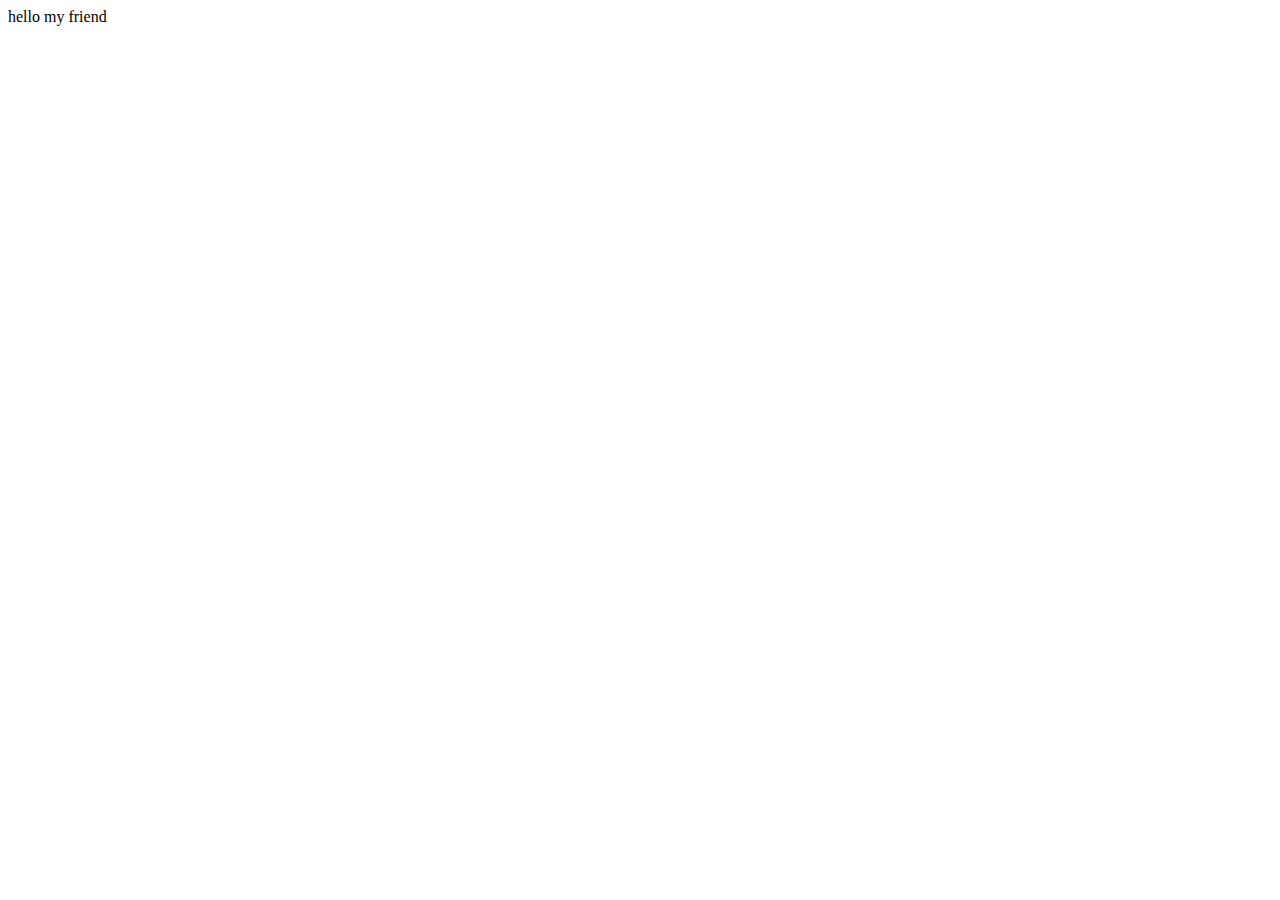
==== test.html @ 61c243be "hi" ====
<!DOCTYPE html>
<html lang="en">
<head>
    <meta charset="UTF-8">
    <meta http-equiv="X-UA-Compatible" content="IE=edge">
    <meta name="viewport" content="width=device-width, initial-scale=1.0">
    <title>Test</title>
</head>
<body>
    hello my friend 
</body>
</html>
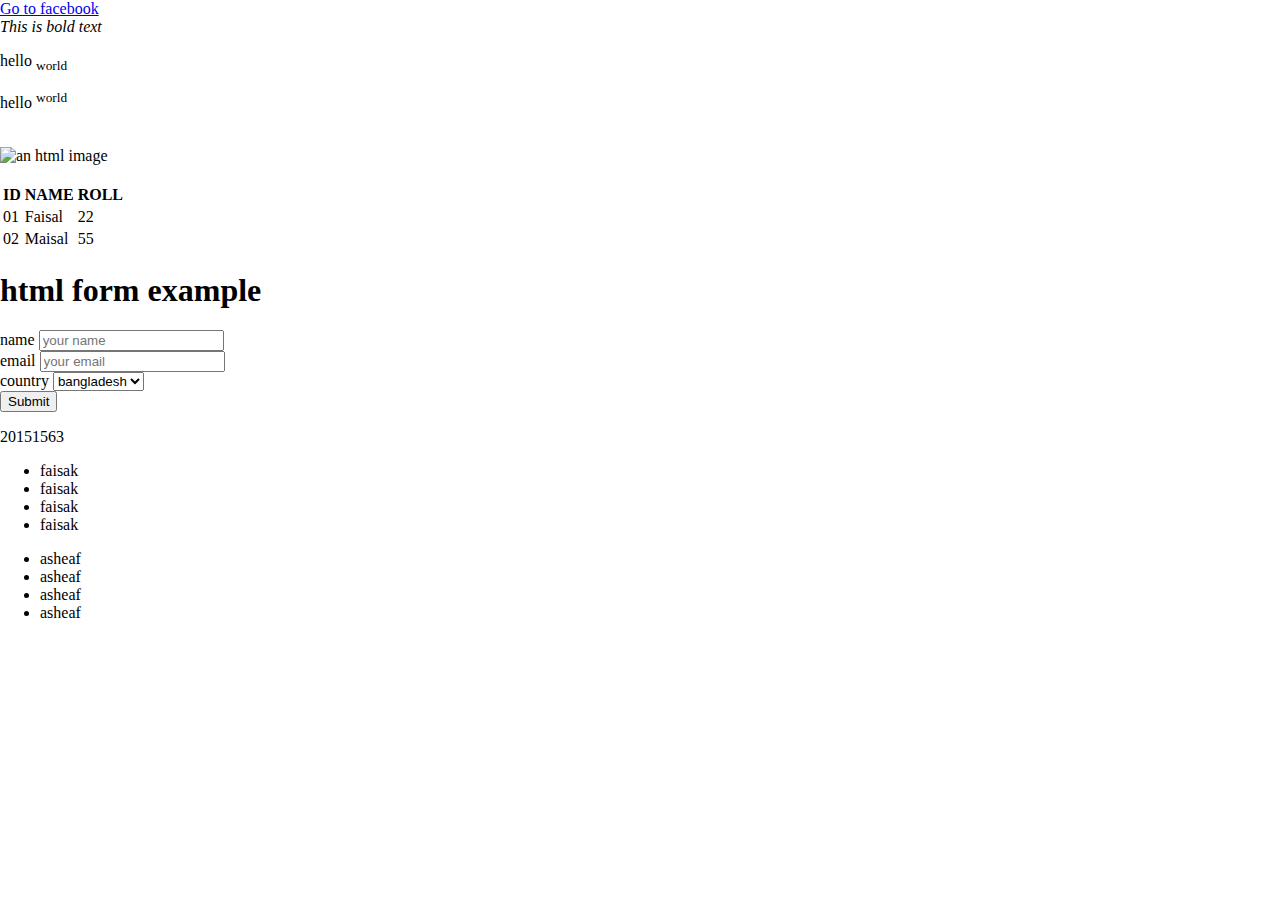
==== commit 47a9e304: "Add files via upload" ====
--- a/test.html
+++ b/test.html
@@ -1,12 +1,103 @@
-<!DOCTYPE html>
-<html lang="en">
-<head>
-    <meta charset="UTF-8">
-    <meta http-equiv="X-UA-Compatible" content="IE=edge">
-    <meta name="viewport" content="width=device-width, initial-scale=1.0">
-    <title>Test</title>
-</head>
-<body>
-    hello my friend 
-</body>
+<!DOCTYPE html>
+<html lang="en">
+<head>
+    <meta charset="UTF-8">
+    <meta http-equiv="X-UA-Compatible" content="IE=edge">
+    <meta name="viewport" content="width=device-width, initial-scale=1.0">
+    <title>Test</title>
+    <link rel=
+</head>
+<body style="margin:0 auto;">
+    <a href="https://www.facebook.com" target="_blank">
+     Go to facebook
+     </a>
+    
+     <br>
+
+     <i>
+      This is bold text
+     </i>
+     <p>
+         hello <sub>world</sub>
+     </p>
+     <p>
+        hello <sup>world</sup>
+     </p>
+     <br>
+     <img src="./images/1.jpg" alt="an html image" height="200" width="200">
+
+     <br>
+     <br>
+
+     <table>
+         <thead>
+             <th>
+                 ID
+             </th>
+             <th>
+                NAME
+            </th>
+            <th>
+                ROLL
+            </th>
+         </thead>
+         <tbody>
+        <tr>
+            <td>01</td>
+            <td>Faisal</td>
+            <td>22</td>
+        </tr>
+        <tr>
+            <td>02</td>
+            <td>Maisal</td>
+            <td>55</td>
+        </tr>
+         </tbody>
+     </table>
+
+     <form>
+         <h1> html form example</h1>
+         <div>
+             <label for="name">name</label>
+             <input type="text" placeholder="your name">
+         </div>
+         <div>
+             <label for="emial">email</label>
+             <input type="email" placeholder="your email">
+         </div>
+         <div>
+             <label for="email">country</label>
+             <select>
+                 <option value="bangladesh">
+                     bangladesh
+                 </option>
+                 <option value="india">
+                    india
+                </option>
+                <option value="pakisatn">
+                    pakistan
+                </option>
+
+             </select>
+         </div>
+         <button>Submit</button>
+     </form>
+
+     <div>
+         <p id="roll">20151563</p>
+         <ul>
+             <li class="name">faisak</li>
+             <li class="name">faisak</li>
+             <li class="name">faisak</li>
+             <li class="name">faisak</li>
+
+         </ul>
+         <ul>
+             <li class="test">asheaf</li>
+             <li class="test">asheaf</li>
+             <li class="test">asheaf</li>
+             <li class="test">asheaf</li>
+         </ul>
+     </div>
+</body>
 </html>